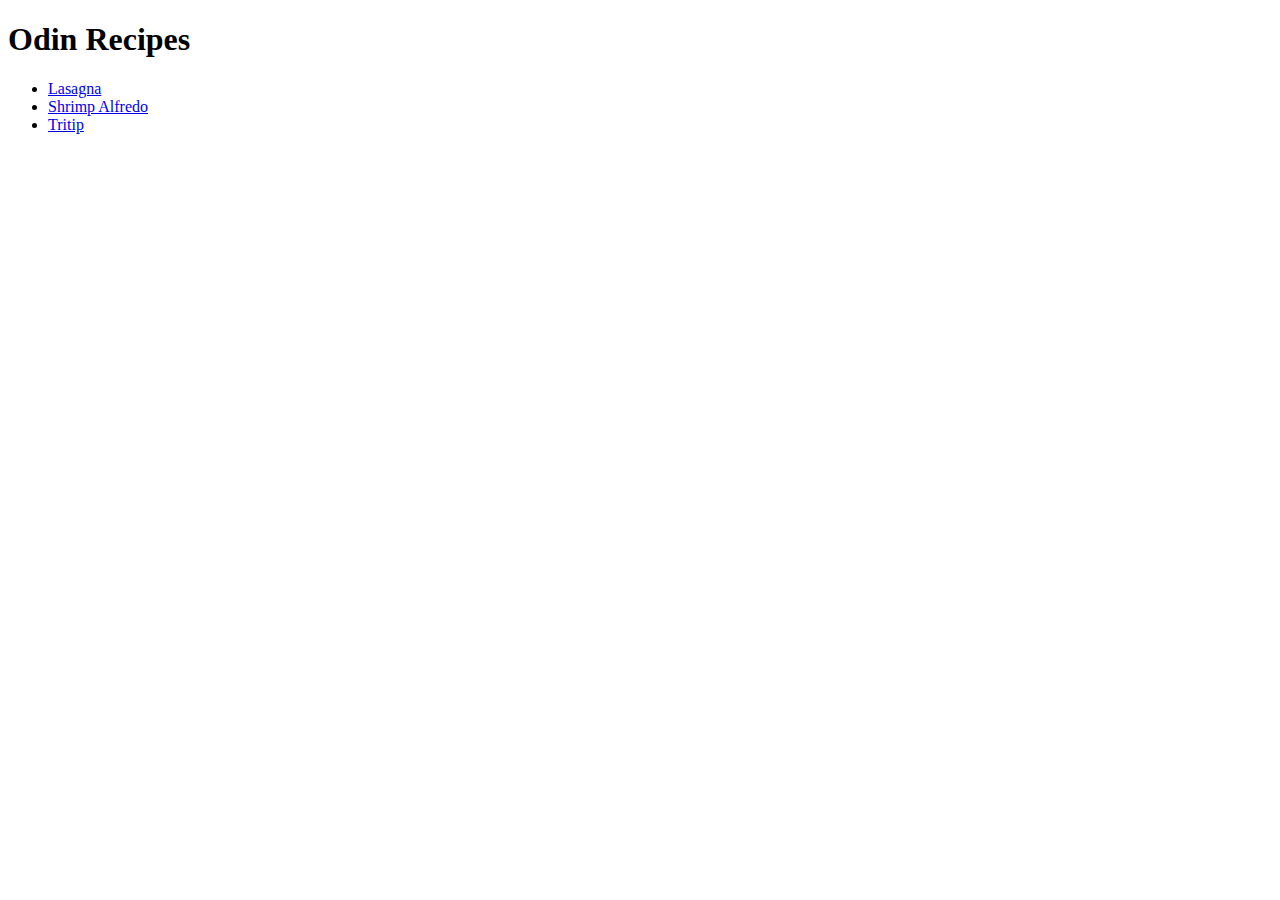
==== index.html @ 53dbd716 "Add recipes directory with three new recipes" ====
<!DOCTYPE html>
<html lang="en">
<head>
    <meta charset="UTF-8">
    <meta http-equiv="X-UA-Compatible" content="IE=edge">
    <meta name="viewport" content="width=device-width, initial-scale=1.0">
    <title>Odin Recipes</title>
</head>
<body>
    <h1>Odin Recipes</h1>
    <ul>
        <li><a href="recipes/lasagna.html">Lasagna</a></li>
        <li><a href="recipes/shrimp-alfredo.html">Shrimp Alfredo</a></li>
        <li><a href="recipes/tritip.html">Tritip</a></li>
    </ul>
</body>
</html>
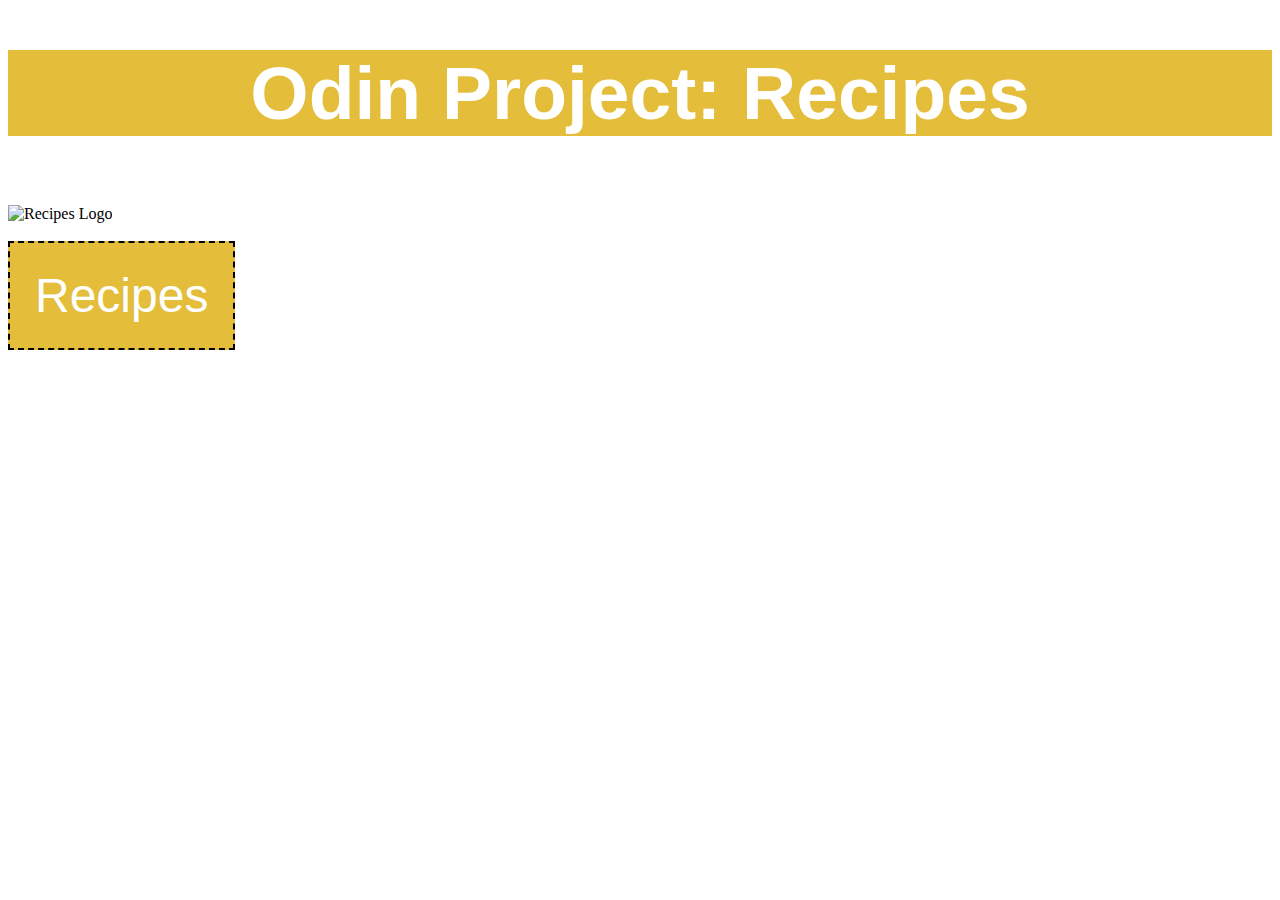
==== commit c83c9588: "Add dropdown menu for recipes" ====
--- a/index.html
+++ b/index.html
@@ -1,17 +1,26 @@
 <!DOCTYPE html>
 <html lang="en">
 <head>
+    <link href="styles.css" rel="stylesheet">
     <meta charset="UTF-8">
-    <meta http-equiv="X-UA-Compatible" content="IE=edge">
-    <meta name="viewport" content="width=device-width, initial-scale=1.0">
     <title>Odin Recipes</title>
 </head>
 <body>
-    <h1>Odin Recipes</h1>
-    <ul>
-        <li><a href="recipes/lasagna.html">Lasagna</a></li>
-        <li><a href="recipes/shrimp-alfredo.html">Shrimp Alfredo</a></li>
-        <li><a href="recipes/tritip.html">Tritip</a></li>
-    </ul>
+    <div>
+    <h1 id="title">Odin Project: Recipes</h1>
+    <br>
+    <img src="https://cdn.dribbble.com/users/2425253/screenshots/15276005/media/96f7e2bd3cc1089bcbf0eb26d74b4a08.jpg?compress=1&resize=400x300&vertical=top" alt="Recipes Logo">
+    </div>
+
+    <br>
+
+    <div class="dropdown">
+        <button class="dropbtn">Recipes</button>
+        <div class="dropdown-content">
+            <a href="recipes/lasagna.html">Lasagna</a>
+            <a href="recipes/shrimp-alfredo.html">Shrimp Alfredo</a>
+            <a href="recipes/tritip.html">Tritip</a>
+        </div>
+    </div>
 </body>
-</html>+</html> --- a/styles.css
+++ b/styles.css
@@ -0,0 +1,46 @@
+#title{
+    text-align: center;
+    font-size: 75px;
+    background-color: rgb(228, 189, 59);
+    color: white;
+    font-family: sans-serif;
+}
+
+.dropbtn{
+    background-color: rgb(228, 189, 59);
+    color: white;
+    padding: 25px;
+    border: 2px dashed black;
+    font-size: 48px;
+    font-family: sans-serif;
+}
+
+.dropdown {
+    position: relative;
+    display: inline-block;
+  }
+
+  .dropdown-content{
+    display: none;
+    position: absolute;
+    background-color: #f1f1f1;
+    min-width: 160px;
+    box-shadow: 0px 8px 16px 0px rgba(0,0,0,0.2);
+    z-index: 1;
+  }
+
+  .dropdown-content a {
+    color: black;
+    padding: 12px 16px;
+    text-decoration: none;
+    display: block;
+  }
+
+/* Change color of dropdown links on hover */
+.dropdown-content a:hover {background-color: #ddd;}
+
+/* Show the dropdown menu on hover */
+.dropdown:hover .dropdown-content {display: block;}
+
+/* Change the background color of the dropdown button when the dropdown content is shown */
+.dropdown:hover .dropbtn {background-color: #3e8e41;}